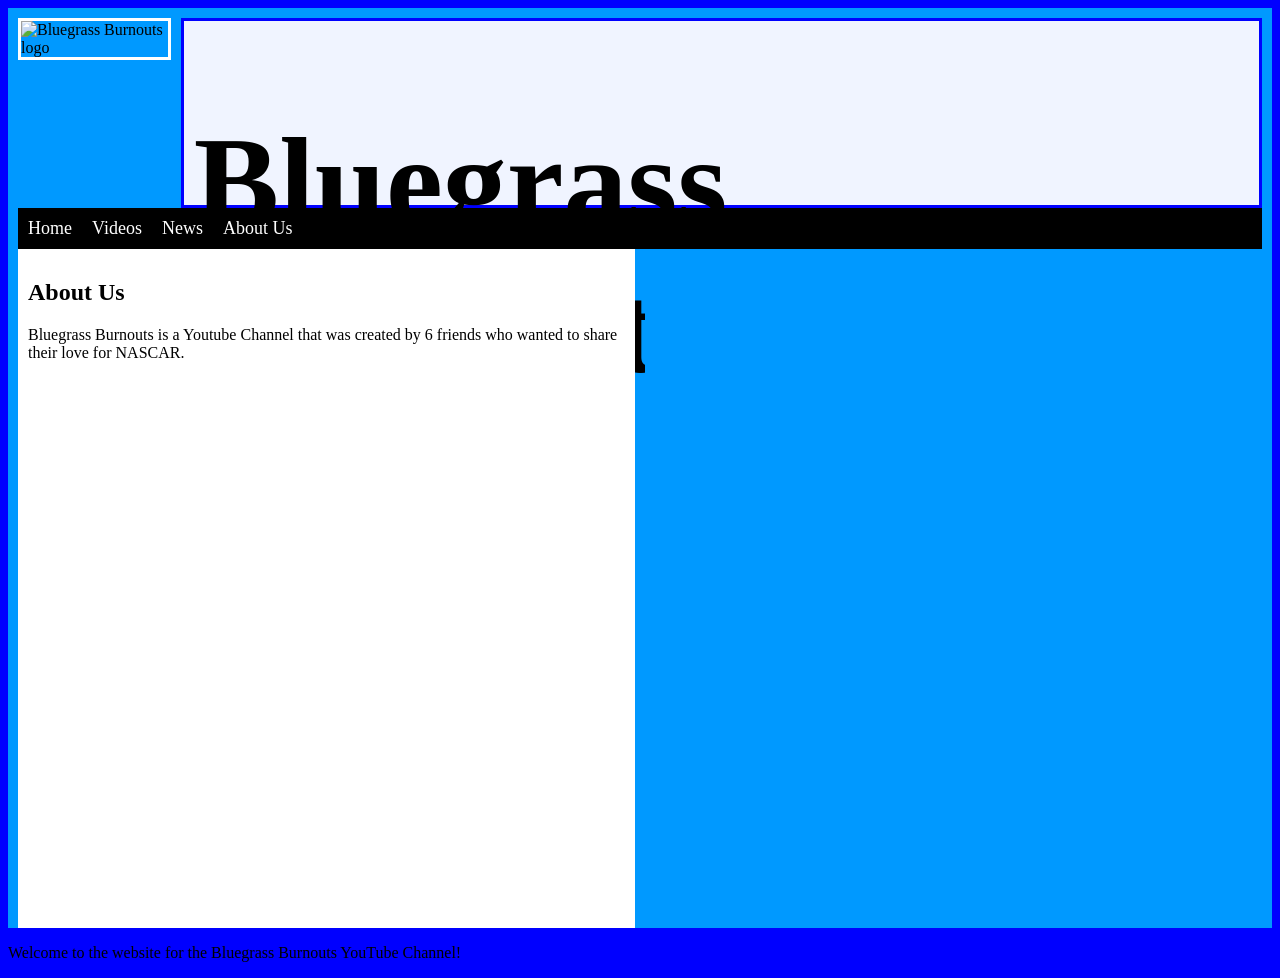
==== aboutus.html @ 260d6921 "index adding images and changing formats" ====
<!DOCTYPE html>
<html>
<head>
<title>Bluegrass Burnouts</title>
<link rel="stylesheet" href="styles/styles.css">
<link rel="icon" type="Images/png" href="Images/favicon-32x32.png">
</head>

<body>
<div class="container">
    <div class="top">
        <div class="top-left"><img id="logo" src="Images/BGB Logo.jpg" alt="Bluegrass Burnouts logo" width="152" height="160"></div>
        <div class="top-right"><h1> Bluegrass Burnouts</h1></div>
    </div>
    <nav>
    <ul>
        <li><a href="index.html">Home</a></li>
        <li><a href="videos.html">Videos</a></li>
        <li><a href="news.html">News</a></li>
        <li><a href="aboutus.html">About Us</a></li>
    </ul>
    </nav>
    <div class="bottom">
        <div class="left">
          <div class="left-item">
            <h2>About Us</h2>
            <p>Bluegrass Burnouts is a Youtube Channel that was created by 6 friends who wanted to share their love for NASCAR.</p>
          </div>
        </div>
        <div class="right">
          <div class="right-item"></div>
        </div>
    </div>
</div>

<p>Welcome to the website for the Bluegrass Burnouts YouTube Channel!</p>

</body>
</html>
---- styles/styles.css ----
body {
  background-color: blue;
}
#logo {
    border:3px solid white;
}
.container {
  padding:10px;
  display:flex;
  flex-direction: column;
  background: rgb(0, 153, 255);
  height:100vh;
  gap: 10px;
}
.top {
  display: flex;
  flex-direction: row;
  justify-content: space-between;
  height:20%;
  gap:10px;
}
.top-left {
  height:100%;
}
.top-right {
  width:100%;
  height:100%;
  background-color: #f0f4ff;
  padding: 2px 10px;
  border: 3px solid blue;
}
.bottom {
  display: flex;
  height:80%;
  gap: 10px;
}

.left {
  display: flex;
  justify-content: center;
  align-items: center;
  background:white;
  width:50%;
  height:100%;
}

.left-item {
  background:white;
  width:100%;
  height:100%;
  padding: 10px;
}

.right {
  display: flex;
  flex-direction: column;
  width:50%;
  height:100%;
  gap:10px;
}

.right-item {
  height:50%;
  background: rgb(0, 153, 255);
}
nav {
    background-color: black;
    padding: 10px;
}

nav ul {
    list-style-type: none;
    margin: 0;
    padding: 0;
    display: flex;
}

nav ul li {
    margin-right: 20px;
}

nav ul li a {
    color: white;
    text-decoration: none;
    font-size: 18px;
 }

nav ul li a:hover {
 color: #00b1d4;
}

.card {
    width: 690px; 
    height: 200px; 
    padding: 12px; 
    border: 2px solid #999; 
    margin: 10px; 
    background: #fafafa;
}
h1 {
   font-size: 10vw; 
}
li {
  font-size: large;
  align-items: center;
}
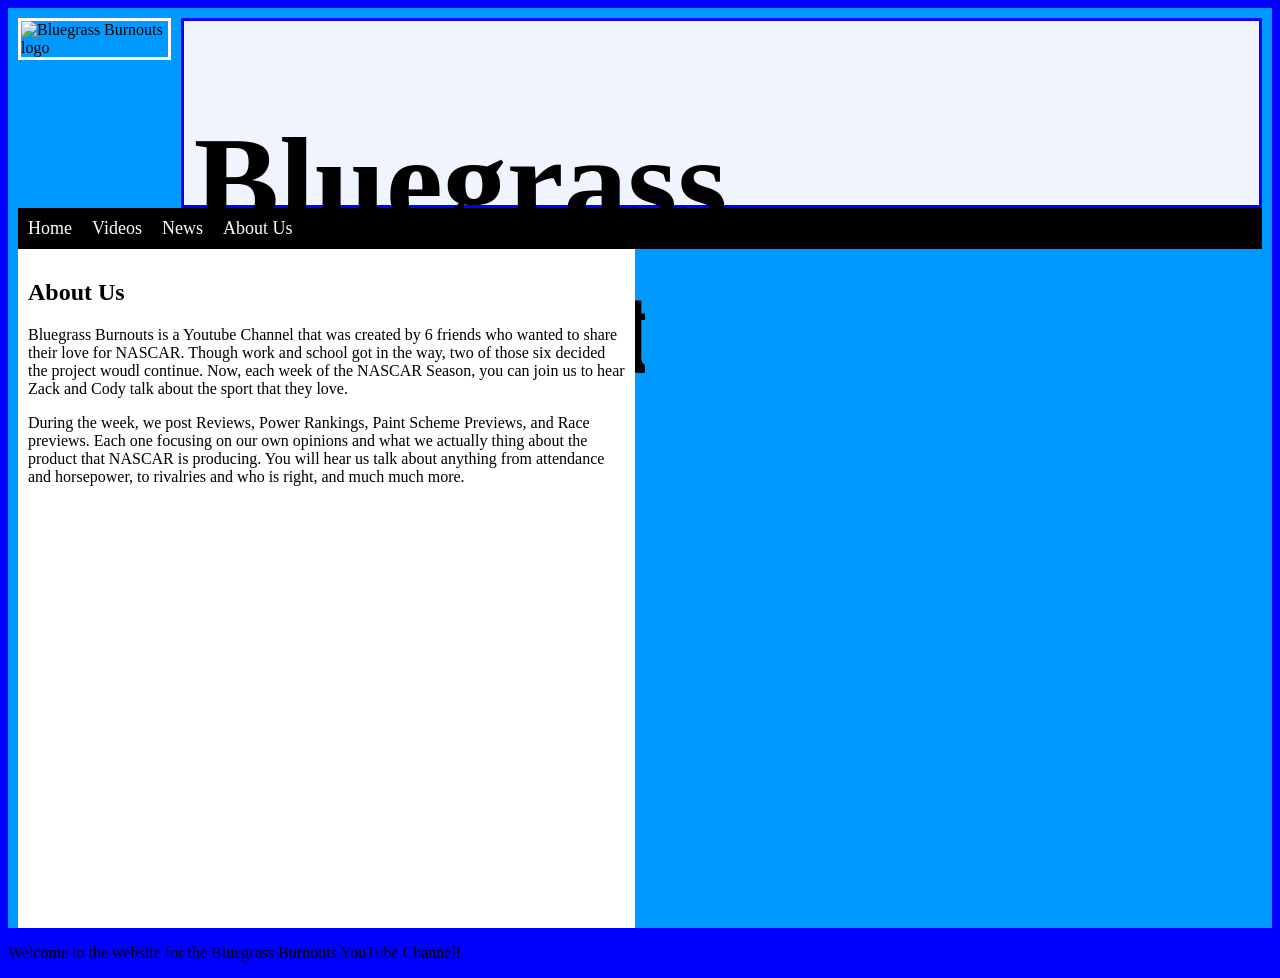
==== commit a0453e97: "about us beginning to add paragraphs to the about us section" ====
--- a/aboutus.html
+++ b/aboutus.html
@@ -24,7 +24,8 @@
         <div class="left">
           <div class="left-item">
             <h2>About Us</h2>
-            <p>Bluegrass Burnouts is a Youtube Channel that was created by 6 friends who wanted to share their love for NASCAR.</p>
+            <p>Bluegrass Burnouts is a Youtube Channel that was created by 6 friends who wanted to share their love for NASCAR. Though work and school got in the way, two of those six decided the project woudl continue. Now, each week of the NASCAR Season, you can join us to hear Zack and Cody talk about the sport that they love.</p>
+            <p>During the week, we post Reviews, Power Rankings, Paint Scheme Previews, and Race previews. Each one focusing on our own opinions and what we actually thing about the product that NASCAR is producing. You will hear us talk about anything from attendance and horsepower, to rivalries and who is right, and much much more.</p>
           </div>
         </div>
         <div class="right">
--- a/styles/styles.css
+++ b/styles/styles.css
@@ -102,5 +102,4 @@
 }
 li {
   font-size: large;
-  align-items: center;
 }
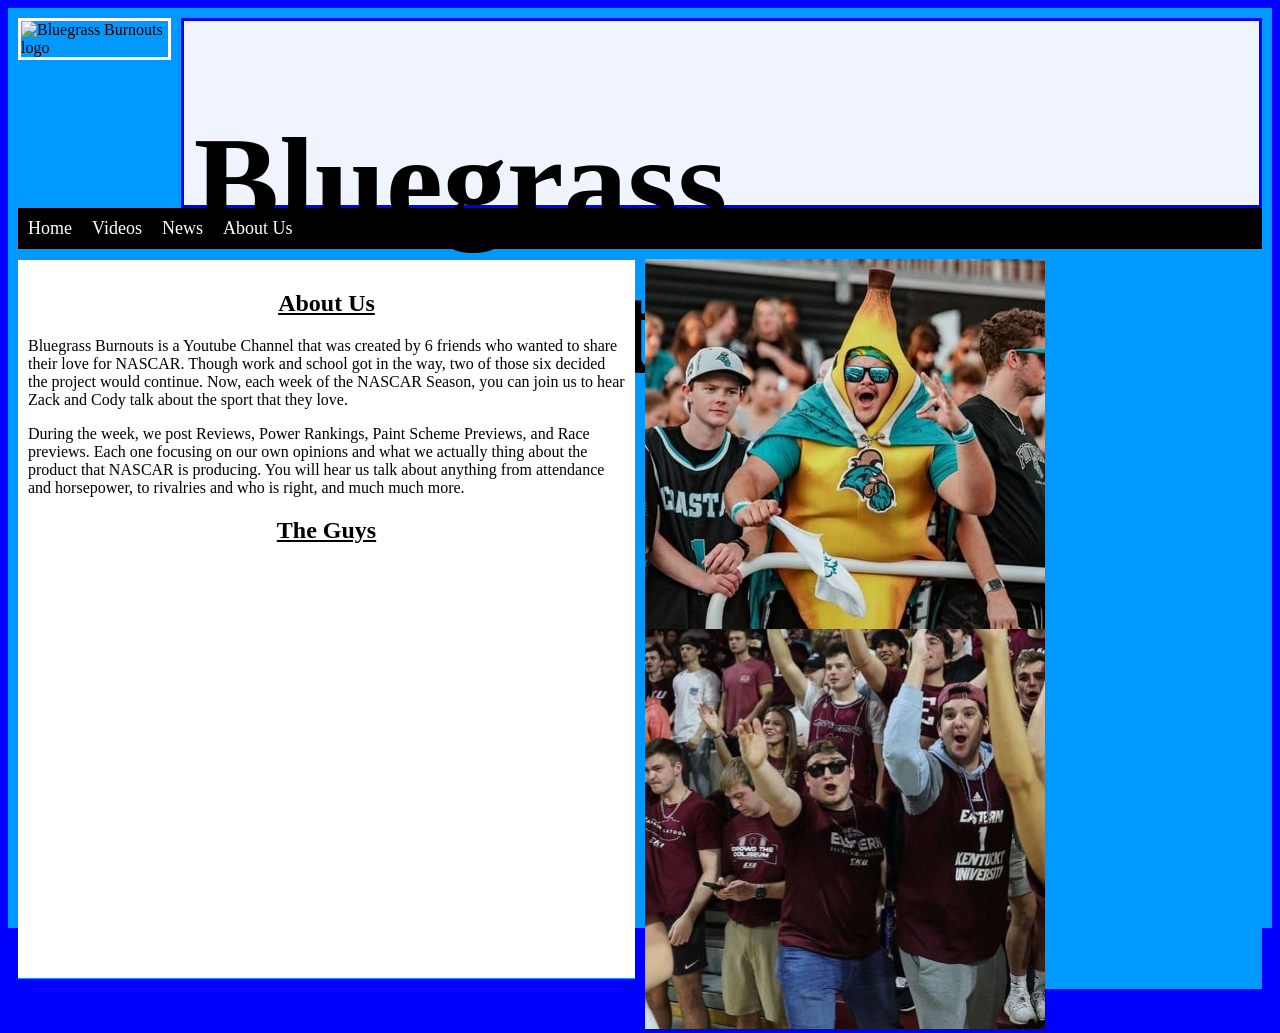
==== commit ff6a427b: "site design updating website details and format" ====
--- a/aboutus.html
+++ b/aboutus.html
@@ -24,17 +24,17 @@
         <div class="left">
           <div class="left-item">
             <h2>About Us</h2>
-            <p>Bluegrass Burnouts is a Youtube Channel that was created by 6 friends who wanted to share their love for NASCAR. Though work and school got in the way, two of those six decided the project woudl continue. Now, each week of the NASCAR Season, you can join us to hear Zack and Cody talk about the sport that they love.</p>
+            <p>Bluegrass Burnouts is a Youtube Channel that was created by 6 friends who wanted to share their love for NASCAR. Though work and school got in the way, two of those six decided the project would continue. Now, each week of the NASCAR Season, you can join us to hear Zack and Cody talk about the sport that they love.</p>
             <p>During the week, we post Reviews, Power Rankings, Paint Scheme Previews, and Race previews. Each one focusing on our own opinions and what we actually thing about the product that NASCAR is producing. You will hear us talk about anything from attendance and horsepower, to rivalries and who is right, and much much more.</p>
+            <h2>The Guys</h2>
+
           </div>
         </div>
         <div class="right">
-          <div class="right-item"></div>
+          <div class="right-item"><img src="images/Cody PFP.jpg" alt="Picture of Cody"></div>
+          <div class="right-item"><img src="images/Zack PFP.jpg" alt="Picture of Cody"></div>
         </div>
     </div>
 </div>
-
-<p>Welcome to the website for the Bluegrass Burnouts YouTube Channel!</p>
-
 </body>
 </html>
--- a/styles/styles.css
+++ b/styles/styles.css
@@ -39,15 +39,15 @@
   display: flex;
   justify-content: center;
   align-items: center;
-  background:white;
+  background:rgb(0, 153, 255);
   width:50%;
   height:100%;
 }
 
 .left-item {
   background:white;
-  width:100%;
-  height:100%;
+  width:97%;
+  height:97%;
   padding: 10px;
 }
 
@@ -102,4 +102,9 @@
 }
 li {
   font-size: large;
+}
+h2 {
+  text-align: center;
+  font-weight: bold;
+  text-decoration: underline;
 }
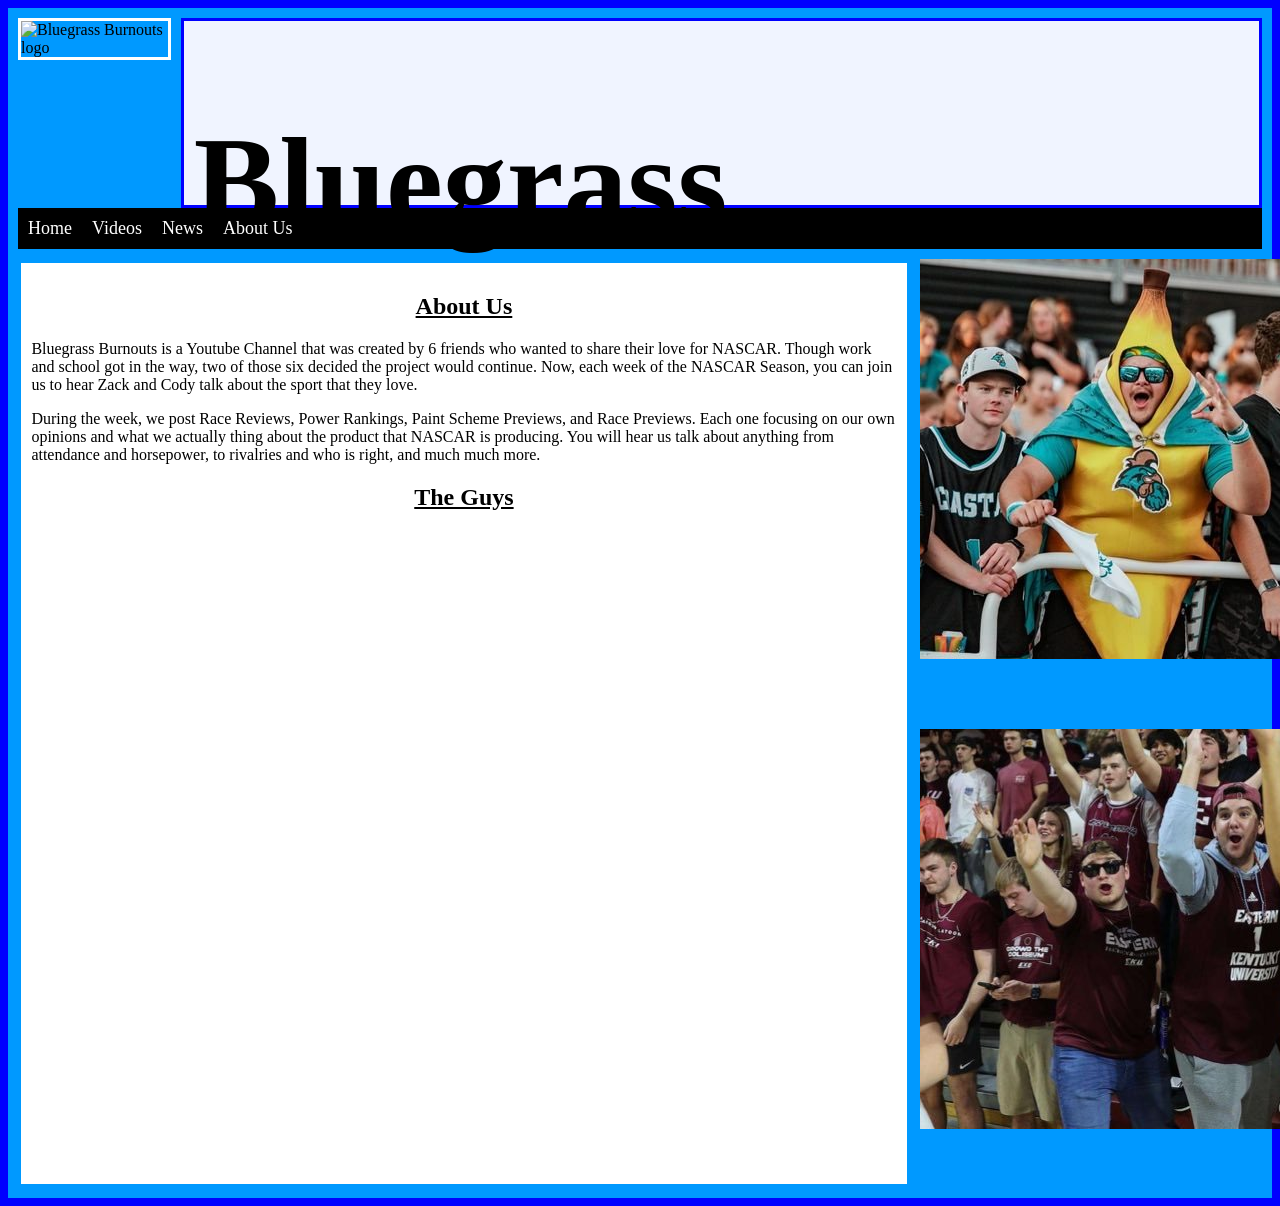
==== commit 9ab129c6: "update added updates to new pages" ====
--- a/aboutus.html
+++ b/aboutus.html
@@ -7,8 +7,8 @@
 </head>
 
 <body>
-<div class="container">
-    <div class="top">
+<div class="container-about">
+    <div class="top-about">
         <div class="top-left"><img id="logo" src="Images/BGB Logo.jpg" alt="Bluegrass Burnouts logo" width="152" height="160"></div>
         <div class="top-right"><h1> Bluegrass Burnouts</h1></div>
     </div>
@@ -21,16 +21,16 @@
     </ul>
     </nav>
     <div class="bottom">
-        <div class="left">
+        <div class="left-about">
           <div class="left-item">
             <h2>About Us</h2>
             <p>Bluegrass Burnouts is a Youtube Channel that was created by 6 friends who wanted to share their love for NASCAR. Though work and school got in the way, two of those six decided the project would continue. Now, each week of the NASCAR Season, you can join us to hear Zack and Cody talk about the sport that they love.</p>
-            <p>During the week, we post Reviews, Power Rankings, Paint Scheme Previews, and Race previews. Each one focusing on our own opinions and what we actually thing about the product that NASCAR is producing. You will hear us talk about anything from attendance and horsepower, to rivalries and who is right, and much much more.</p>
+            <p>During the week, we post Race Reviews, Power Rankings, Paint Scheme Previews, and Race Previews. Each one focusing on our own opinions and what we actually thing about the product that NASCAR is producing. You will hear us talk about anything from attendance and horsepower, to rivalries and who is right, and much much more.</p>
             <h2>The Guys</h2>
 
           </div>
         </div>
-        <div class="right">
+        <div class="right-about">
           <div class="right-item"><img src="images/Cody PFP.jpg" alt="Picture of Cody"></div>
           <div class="right-item"><img src="images/Zack PFP.jpg" alt="Picture of Cody"></div>
         </div>
--- a/styles/styles.css
+++ b/styles/styles.css
@@ -12,11 +12,26 @@
   height:100vh;
   gap: 10px;
 }
+.container-about {
+  padding:10px;
+  display:flex;
+  flex-direction: column;
+  background: rgb(0, 153, 255);
+  height:130vh;
+  gap: 10px;
+}
 .top {
   display: flex;
   flex-direction: row;
   justify-content: space-between;
   height:20%;
+  gap:10px;
+}
+.top-about {
+  display: flex;
+  flex-direction: row;
+  justify-content: space-between;
+  height:15.4%;
   gap:10px;
 }
 .top-left {
@@ -43,7 +58,22 @@
   width:50%;
   height:100%;
 }
-
+.left-about {
+  display: flex;
+  justify-content: center;
+  align-items: center;
+  background:rgb(0, 153, 255);
+  width:72.5%;
+  height:100%;
+}
+.bottom-video {
+  display: flex;
+  justify-content: center;
+  align-items: center;
+  background:rgb(0, 153, 255);
+  width:100%;
+  height:100%;
+}
 .left-item {
   background:white;
   width:97%;
@@ -58,11 +88,18 @@
   height:100%;
   gap:10px;
 }
-
+.right-about {
+  display: flex;
+  flex-direction: column;
+  width:27.5%;
+  height:100%;
+  gap:10px;
+}
 .right-item {
   height:50%;
   background: rgb(0, 153, 255);
 }
+
 nav {
     background-color: black;
     padding: 10px;
@@ -98,7 +135,7 @@
     background: #fafafa;
 }
 h1 {
-   font-size: 10vw; 
+   font-size: 10vw;
 }
 li {
   font-size: large;
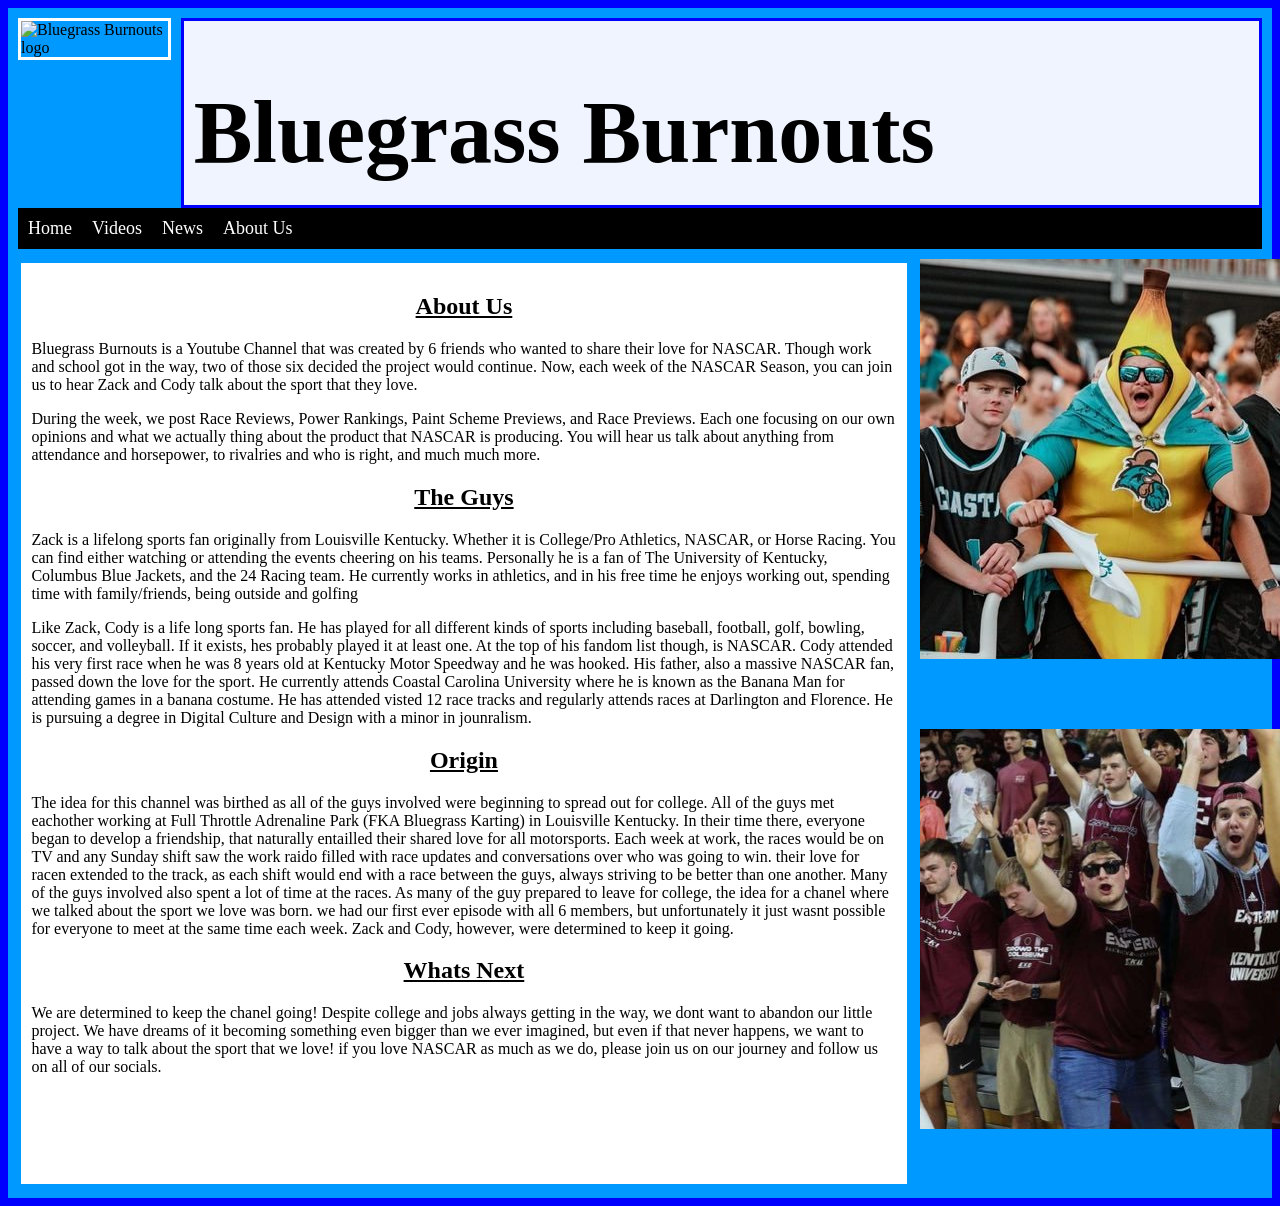
==== commit 2123a5f8: "final changes added final text, changing videos" ====
--- a/aboutus.html
+++ b/aboutus.html
@@ -3,13 +3,14 @@
 <head>
 <title>Bluegrass Burnouts</title>
 <link rel="stylesheet" href="styles/styles.css">
-<link rel="icon" type="Images/png" href="Images/favicon-32x32.png">
+<link rel="icon" type="Images/png" href="images/favicon-32x32.png">
+<meta name="viewport" content="width=device-width, initial-scale=1.0">
 </head>
 
 <body>
 <div class="container-about">
     <div class="top-about">
-        <div class="top-left"><img id="logo" src="Images/BGB Logo.jpg" alt="Bluegrass Burnouts logo" width="152" height="160"></div>
+        <div class="top-left"><img id="logo" src="images/BGB Logo.jpg" alt="Bluegrass Burnouts logo" width="152" height="160"></div>
         <div class="top-right"><h1> Bluegrass Burnouts</h1></div>
     </div>
     <nav>
@@ -27,7 +28,12 @@
             <p>Bluegrass Burnouts is a Youtube Channel that was created by 6 friends who wanted to share their love for NASCAR. Though work and school got in the way, two of those six decided the project would continue. Now, each week of the NASCAR Season, you can join us to hear Zack and Cody talk about the sport that they love.</p>
             <p>During the week, we post Race Reviews, Power Rankings, Paint Scheme Previews, and Race Previews. Each one focusing on our own opinions and what we actually thing about the product that NASCAR is producing. You will hear us talk about anything from attendance and horsepower, to rivalries and who is right, and much much more.</p>
             <h2>The Guys</h2>
-
+            <p>Zack is a lifelong sports fan originally from Louisville Kentucky. Whether it is College/Pro Athletics, NASCAR, or Horse Racing. You can find either watching or attending the events cheering on his teams. Personally he is a fan of The University of Kentucky, Columbus Blue Jackets, and the 24 Racing team. He currently works in athletics, and in his free time he enjoys working out, spending time with family/friends, being outside and golfing</p>
+            <p>Like Zack, Cody is a life long sports fan. He has played for all different kinds of sports including baseball, football, golf, bowling, soccer, and volleyball. If it exists, hes probably played it at least one. At the top of his fandom list though, is NASCAR. Cody attended his very first race when he was 8 years old at Kentucky Motor Speedway and he was hooked. His father, also a massive NASCAR fan, passed down the love for the sport. He currently attends Coastal Carolina University where he is known as the Banana Man for attending games in a banana costume. He has attended visted 12 race tracks and regularly attends races at Darlington and Florence. He is pursuing a degree in Digital Culture and Design with a minor in jounralism.</p>
+            <h2>Origin</h2>
+            <p>The idea for this channel was birthed as all of the guys involved were beginning to spread out for college. All of the guys met eachother working at Full Throttle Adrenaline Park (FKA Bluegrass Karting) in Louisville Kentucky. In their time there, everyone began to develop a friendship, that naturally entailled their shared love for all motorsports. Each week at work, the races would be on TV and any Sunday shift saw the work raido filled with race updates and conversations over who was going to win. their love for racen extended to the track, as each shift would end with a race between the guys, always striving to be better than one another. Many of the guys involved also spent a lot of time at the races. As many of the guy prepared to leave for college, the idea for a chanel where we talked about the sport we love was born. we had our first ever episode with all 6 members, but unfortunately it just wasnt possible for everyone to meet at the same time each week. Zack and Cody, however, were determined to keep it going.</p>
+            <h2>Whats Next</h2>
+            <p>We are determined to keep the chanel going! Despite college and jobs always getting in the way, we dont want to abandon our little project. We have dreams of it becoming something even bigger than we ever imagined, but even if that never happens, we want to have a way to talk about the sport that we love! if you love NASCAR as much as we do, please join us on our journey and follow us on all of our socials.</p>
           </div>
         </div>
         <div class="right-about">
--- a/styles/styles.css
+++ b/styles/styles.css
@@ -12,6 +12,22 @@
   height:100vh;
   gap: 10px;
 }
+.container-news {
+  padding:10px;
+  display:flex;
+  flex-direction: column;
+  background: rgb(0, 153, 255);
+  height:120vh;
+  gap: 10px;
+}
+.container-videos {
+  padding:10px;
+  display:flex;
+  flex-direction: column;
+  background: rgb(0, 153, 255);
+  height:149vh;
+  gap: 10px;
+}
 .container-about {
   padding:10px;
   display:flex;
@@ -25,6 +41,20 @@
   flex-direction: row;
   justify-content: space-between;
   height:20%;
+  gap:10px;
+}
+.top-news {
+  display: flex;
+  flex-direction: row;
+  justify-content: space-between;
+  height:16.6%;
+  gap:10px;
+}
+.top-videos {
+  display: flex;
+  flex-direction: row;
+  justify-content: space-between;
+  height:13.4%;
   gap:10px;
 }
 .top-about {
@@ -43,19 +73,34 @@
   background-color: #f0f4ff;
   padding: 2px 10px;
   border: 3px solid blue;
+  align-items: center;
 }
 .bottom {
   display: flex;
   height:80%;
   gap: 10px;
 }
-
+.bottom-video {
+  display: flex;
+  flex-direction: column;
+  height:80%;
+  gap: 10px;
+}
 .left {
   display: flex;
   justify-content: center;
   align-items: center;
   background:rgb(0, 153, 255);
-  width:50%;
+  width:100%;
+  max-width: 50%;
+  height:100%;
+}
+.left-news {
+  display: flex;
+  flex-direction: column;
+  background:rgb(0, 153, 255);
+  width:100%;
+  max-width: 50%;
   height:100%;
 }
 .left-about {
@@ -63,11 +108,13 @@
   justify-content: center;
   align-items: center;
   background:rgb(0, 153, 255);
-  width:72.5%;
-  height:100%;
-}
-.bottom-video {
-  display: flex;
+  width:100%;
+  max-width: 72.5%;
+  height:100%;
+}
+.bottom-video-item {
+  display: flex;
+  flex-direction: row;
   justify-content: center;
   align-items: center;
   background:rgb(0, 153, 255);
@@ -76,22 +123,33 @@
 }
 .left-item {
   background:white;
-  width:97%;
+  width:100%;
+  max-width: 97%;
   height:97%;
   padding: 10px;
 }
-
+.left-item-news {
+  display: flex;
+  flex-direction: column;
+  background:white;
+  width:97%;
+  height:17%;
+  padding: 10px;
+  border: 3px solid black;
+}
 .right {
   display: flex;
   flex-direction: column;
-  width:50%;
+  width:100%;
+  max-width: 50%;
   height:100%;
   gap:10px;
 }
 .right-about {
   display: flex;
   flex-direction: column;
-  width:27.5%;
+  width:100%;
+  max-width: 27.5%;
   height:100%;
   gap:10px;
 }
@@ -127,21 +185,31 @@
 }
 
 .card {
-    width: 690px; 
+    width:100%;
+    max-width: 690px; 
     height: 200px; 
     padding: 12px; 
     border: 2px solid #999; 
     margin: 10px; 
     background: #fafafa;
 }
-h1 {
-   font-size: 10vw;
-}
+
 li {
   font-size: large;
 }
+h1 {
+  align-items: left;
+  justify-content: baseline;
+  width: auto;
+  height: max-content;
+  font-size: 5.5rem;
+}
+
 h2 {
   text-align: center;
   font-weight: bold;
   text-decoration: underline;
+}
+p1 {
+  color: rgb(0, 153, 255)
 }
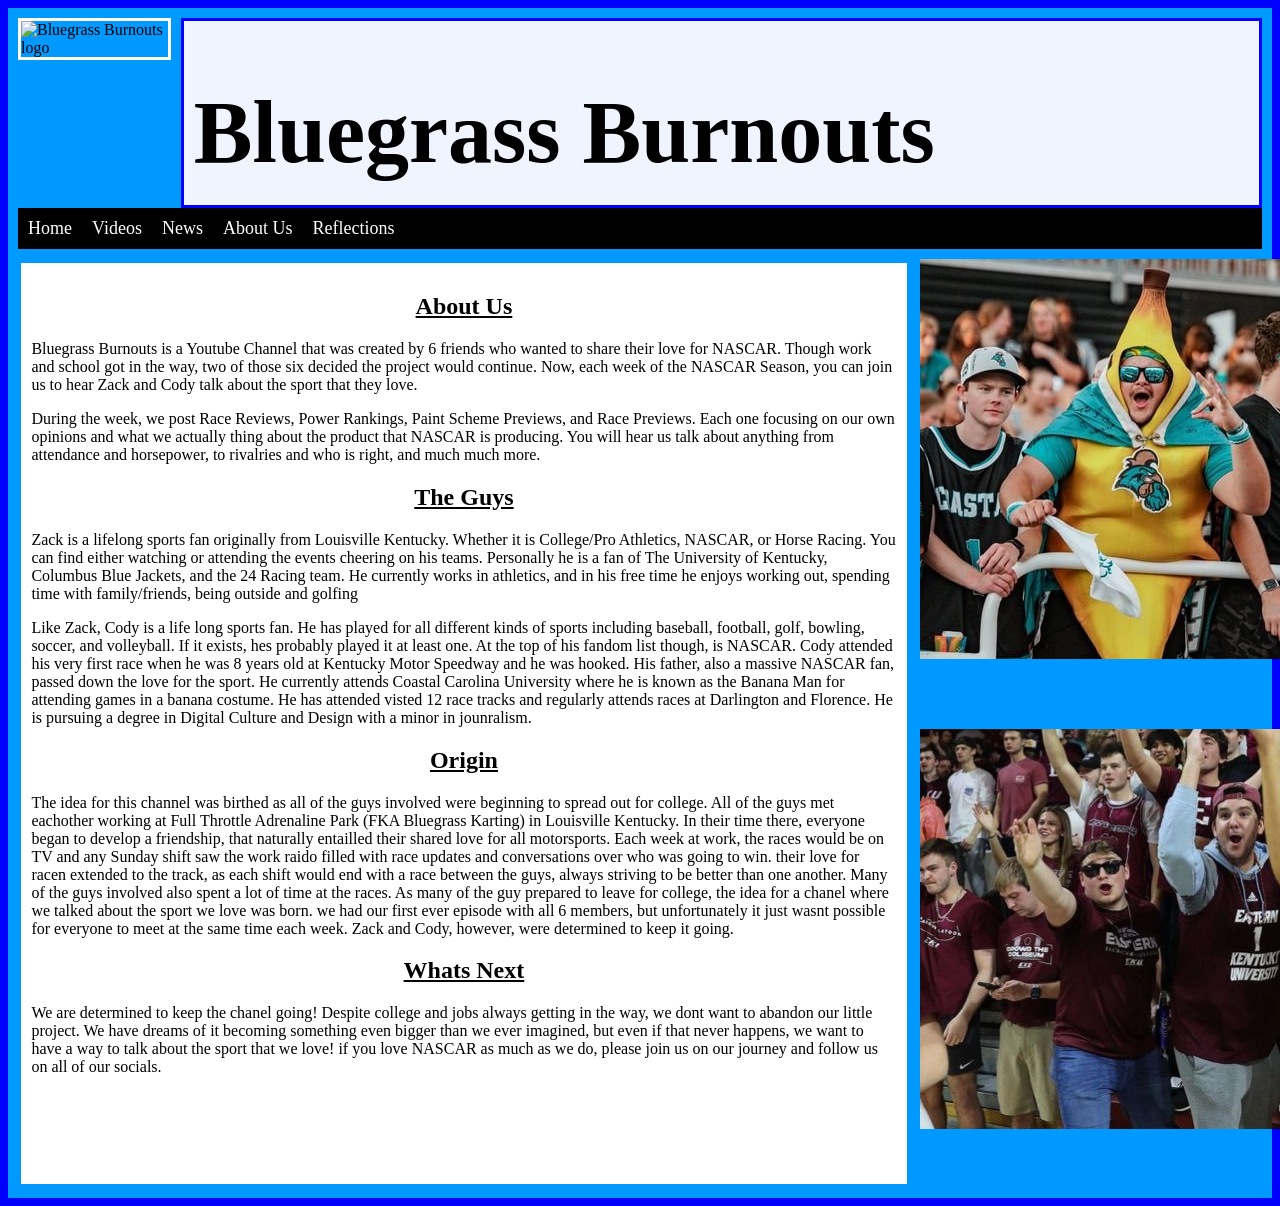
==== commit 91d10649: "added relfect added link to all pages" ====
--- a/aboutus.html
+++ b/aboutus.html
@@ -19,6 +19,7 @@
         <li><a href="videos.html">Videos</a></li>
         <li><a href="news.html">News</a></li>
         <li><a href="aboutus.html">About Us</a></li>
+        <li><a href="reflect.html">Reflections</a></li>
     </ul>
     </nav>
     <div class="bottom">
--- a/styles/styles.css
+++ b/styles/styles.css
@@ -93,6 +93,15 @@
   background:rgb(0, 153, 255);
   width:100%;
   max-width: 50%;
+  height:100%;
+}
+.left-reflect {
+  display: flex;
+  justify-content: center;
+  align-items: center;
+  background:rgb(0, 153, 255);
+  width:100%;
+  max-width: 100%;
   height:100%;
 }
 .left-news {
